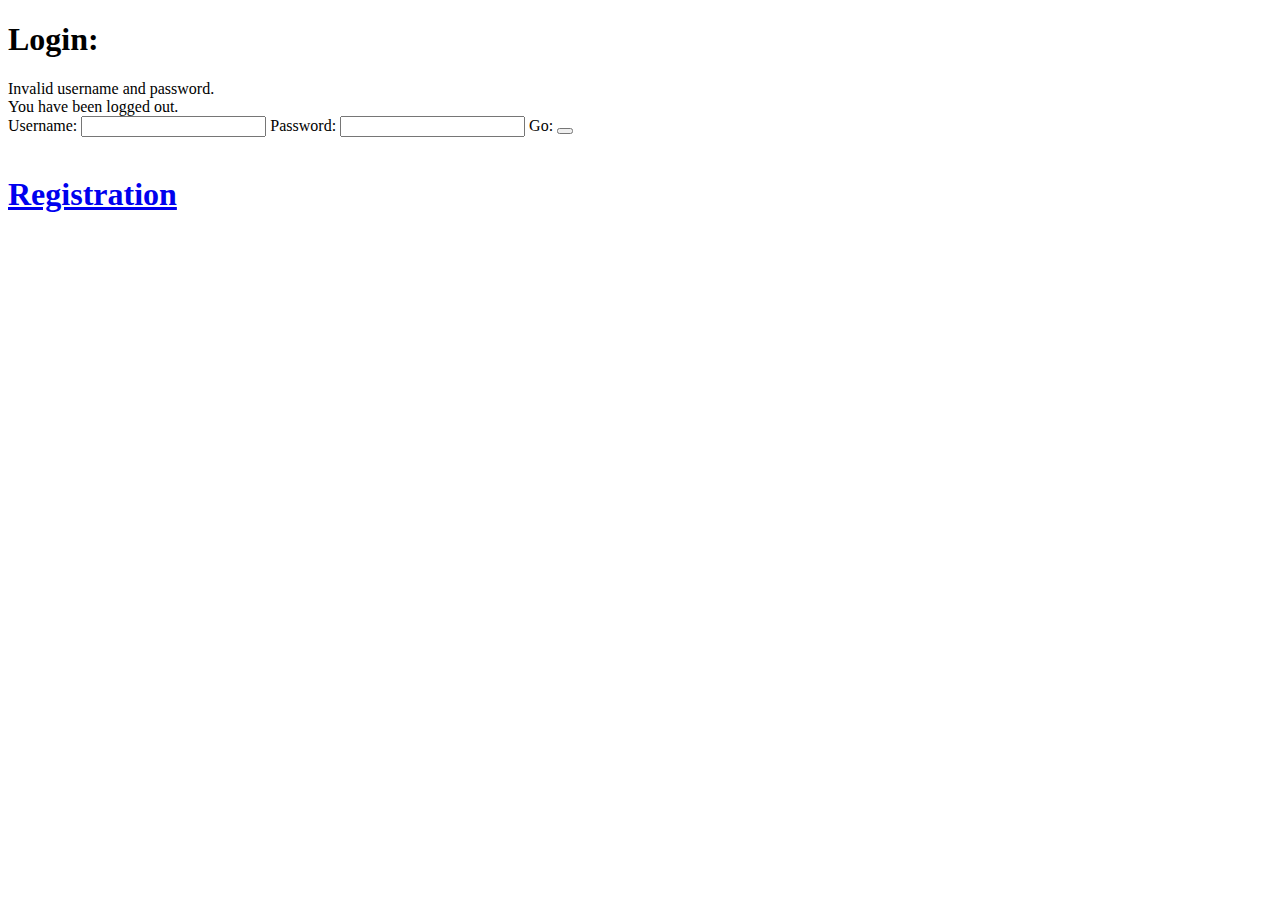
==== src/main/resources/templates/login.html @ 27cf676b "Redesign initial commit" ====
<!doctype html>
<html lang="en" xmlns="http://www.w3.org/1999/xhtml" xmlns:th="https://www.thymeleaf.org">
<head>
    <meta charset="UTF-8">
    <meta name="viewport"
          content="width=device-width, user-scalable=no, initial-scale=1.0, maximum-scale=1.0, minimum-scale=1.0">
    <meta http-equiv="X-UA-Compatible" content="ie=edge">
 <link rel="stylesheet"  href="/css/login.css" th:href="@{/css/login.css}"/>
    <title>Thymeleaf Form handling Demo</title>
</head>
<body class="login_page_body">
<h1> Login: </h1>
<div th:if="${param.error}">
    Invalid username and password.
</div>
<div th:if="${param.logout}">
    You have been logged out.
</div>
<form method="post" th:action="@{/login}" th:object="${login_request}">
    <label>
        Username:
        <input type="text" th:field="*{username}"/>
    </label>
    <label>
        Password:
        <input type="text" th:field="*{password}"/>
    </label>
    Go:
    <button type="submit">
    </button>
</form>
<br>
<h1 ><a  href="http://localhost:8080/api/v2/registration">Registration</a></h1>
</body>
</html>
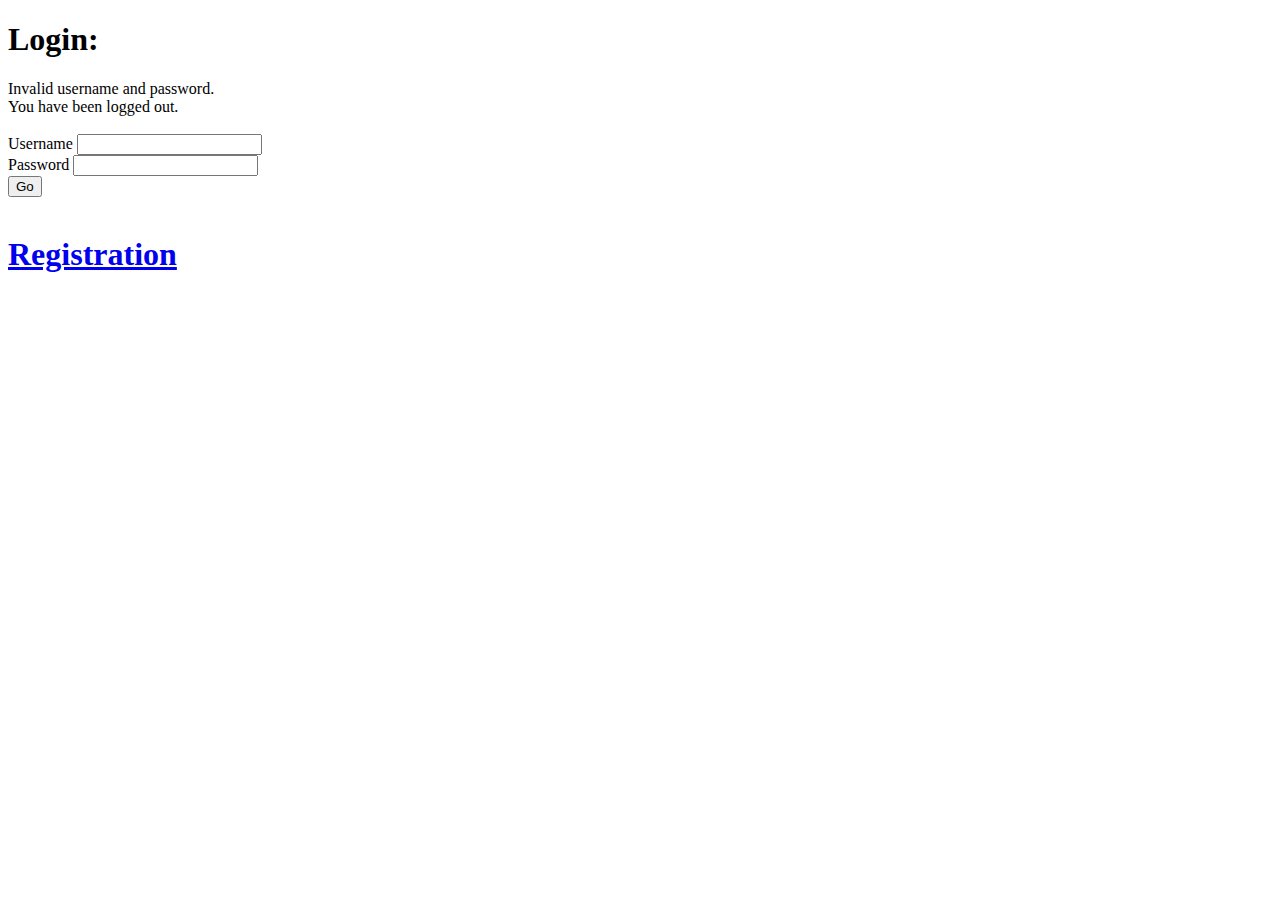
==== commit a0b9d58c: "Decorate login & registration pages" ====
--- a/src/main/resources/templates/login.html
+++ b/src/main/resources/templates/login.html
@@ -3,33 +3,42 @@
 <head>
     <meta charset="UTF-8">
     <meta name="viewport"
-          content="width=device-width, user-scalable=no, initial-scale=1.0, maximum-scale=1.0, minimum-scale=1.0">
+          content="width=device-width,
+           user-scalable=no,
+           initial-scale=1.0,
+           maximum-scale=1.0,
+           minimum-scale=1.0">
     <meta http-equiv="X-UA-Compatible" content="ie=edge">
- <link rel="stylesheet"  href="/css/login.css" th:href="@{/css/login.css}"/>
-    <title>Thymeleaf Form handling Demo</title>
+    <link rel="stylesheet" href="css/login.css">
+    <link href="https://cdn.jsdelivr.net/npm/bootstrap@5.2.0-beta1/dist/css/bootstrap.min.css"
+          rel="stylesheet"
+          integrity="sha384-0evHe/X+R7YkIZDRvuzKMRqM+OrBnVFBL6DOitfPri4tjfHxaWutUpFmBp4vmVor"
+          crossorigin="anonymous"/>
+    <title>login page</title>
 </head>
-<body class="login_page_body">
-<h1> Login: </h1>
-<div th:if="${param.error}">
-    Invalid username and password.
+<body>
+<div class="container text-center my-5 ">
+    <h1 class> Login: </h1>
+    <div th:if="${param.error}">
+        Invalid username and password.
+    </div>
+    <div th:if="${param.logout}">
+        You have been logged out.
+    </div>
+    <br>
+    <form method="post" th:action="@{/login}" th:object="${login_request}">
+        <div class="mb-3">
+            <label for="exampleInputEmail1" class="form-label">Username</label>
+            <input type="email" th:field="*{username}" class="form-control" id="exampleInputEmail1" aria-describedby="emailHelp">
+        </div>
+        <div class="mb-3">
+            <label for="exampleInputPassword1" class="form-label">Password</label>
+            <input type="password" th:field="*{password}" class="form-control" id="exampleInputPassword1">
+        </div>
+        <button type="submit" class="btn btn-primary">Go</button>
+    </form>
 </div>
-<div th:if="${param.logout}">
-    You have been logged out.
-</div>
-<form method="post" th:action="@{/login}" th:object="${login_request}">
-    <label>
-        Username:
-        <input type="text" th:field="*{username}"/>
-    </label>
-    <label>
-        Password:
-        <input type="text" th:field="*{password}"/>
-    </label>
-    Go:
-    <button type="submit">
-    </button>
-</form>
 <br>
-<h1 ><a  href="http://localhost:8080/api/v2/registration">Registration</a></h1>
+<a href="http://localhost:8080/api/v2/registration" class="btn btn-warning"><h1>Registration</h1></a>
 </body>
 </html>--- a/src/main/resources/templates/css/login.css
+++ b/src/main/resources/templates/css/login.css
@@ -0,0 +1 @@
+
